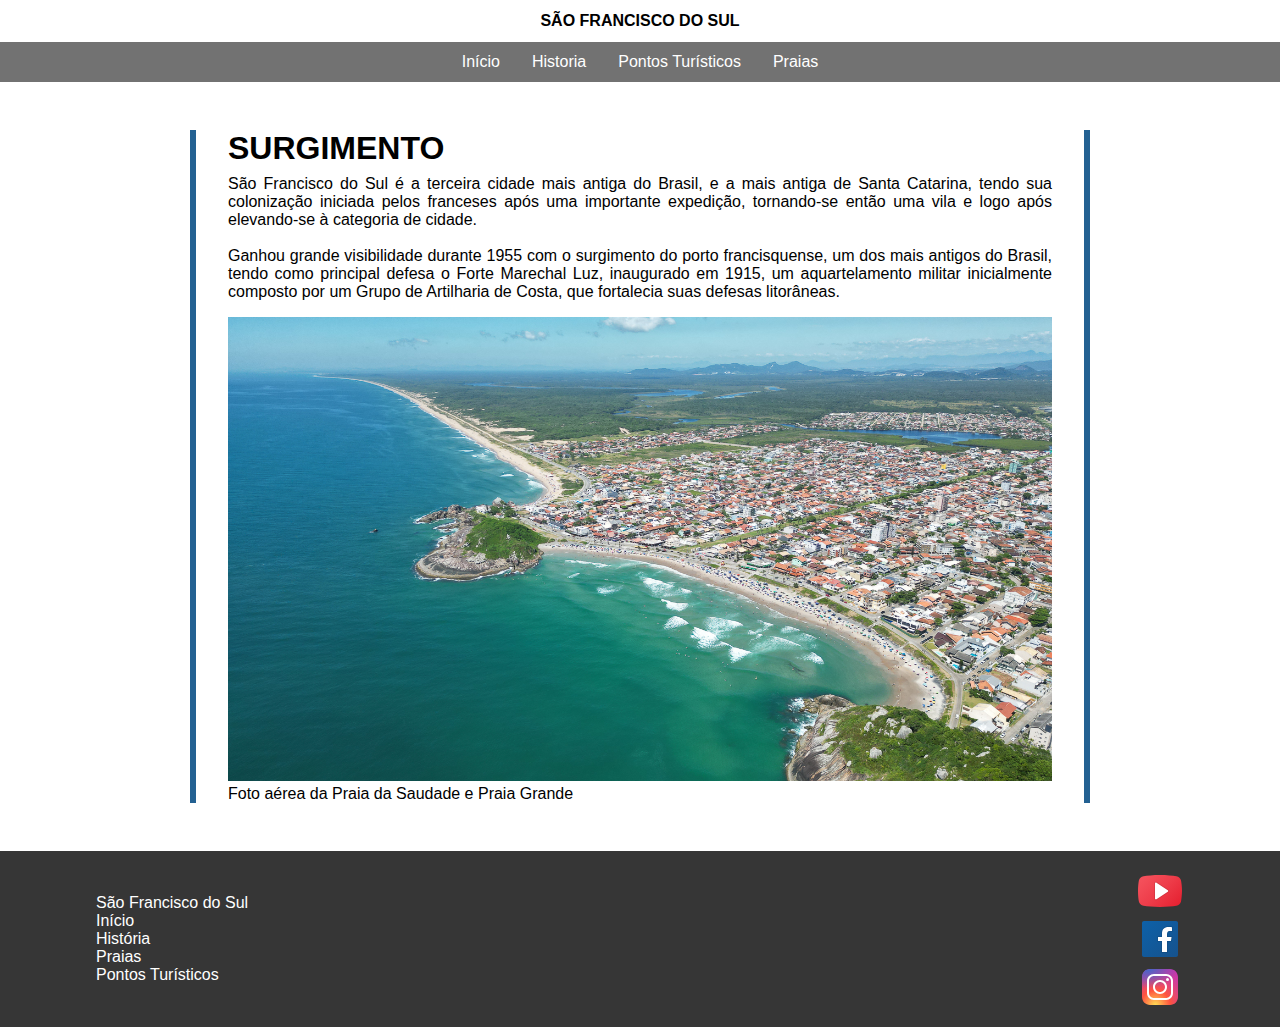
==== index.html @ aeb9e1e9 "Partes iniciais" ====
<!DOCTYPE html>
<html lang="en">

<head>
    <meta charset="UTF-8">
    <meta name="viewport" content="width=device-width, initial-scale=1.0">
    <title>São Francisco do Sul</title>
    <link rel="stylesheet" href="styles.css">
</head>

<body>
    <strong class="city-title">SÃO FRANCISCO DO SUL</strong>
    <nav class="menu">
        <a href="">Início</a>
        <a href="">Historia</a>
        <a href="">Pontos Turísticos</a>
        <a href="">Praias</a>
    </nav>

    <section>
        <div class="container">
            <div class="text-content">
                <h1><strong>SURGIMENTO</strong></h1>

                <p>
                    São Francisco do Sul é a terceira cidade mais antiga do Brasil, e a mais antiga de Santa Catarina, tendo sua colonização iniciada pelos franceses após uma importante expedição, tornando-se então uma vila e logo após elevando-se à categoria de cidade.
                </p>
                <br>
                <p>
                    Ganhou grande visibilidade durante 1955 com o surgimento do porto francisquense, um dos mais antigos do Brasil, tendo como principal defesa o Forte Marechal Luz, inaugurado em 1915, um aquartelamento militar inicialmente composto por um Grupo de Artilharia de Costa, que fortalecia suas defesas litorâneas.
                </p>
            </div>
            <img src="./images/praia-enseada.jpg" alt="Imagem forte marechal luz" class="imagem-inicial">
            <legend>Foto aérea da Praia da Saudade e Praia Grande</legend>
        </div>
    </section>

    <footer>
        <div class="footer-navigation">
            São Francisco do Sul
            <a href="">Início</a>
            <a href="">História</a>
            <a href="">Praias</a>
            <a href="">Pontos Turísticos</a>
        </div>

        <div class="social-media">
            <svg xmlns="http://www.w3.org/2000/svg" x="0px" y="0px" width="48" height="48" viewBox="0 0 48 48">
                <linearGradient id="PgB_UHa29h0TpFV_moJI9a_9a46bTk3awwI_gr1" x1="9.816" x2="41.246" y1="9.871" y2="41.301" gradientUnits="userSpaceOnUse"><stop offset="0" stop-color="#f44f5a"></stop><stop offset=".443" stop-color="#ee3d4a"></stop><stop offset="1" stop-color="#e52030"></stop></linearGradient><path fill="url(#PgB_UHa29h0TpFV_moJI9a_9a46bTk3awwI_gr1)" d="M45.012,34.56c-0.439,2.24-2.304,3.947-4.608,4.267C36.783,39.36,30.748,40,23.945,40	c-6.693,0-12.728-0.64-16.459-1.173c-2.304-0.32-4.17-2.027-4.608-4.267C2.439,32.107,2,28.48,2,24s0.439-8.107,0.878-10.56	c0.439-2.24,2.304-3.947,4.608-4.267C11.107,8.64,17.142,8,23.945,8s12.728,0.64,16.459,1.173c2.304,0.32,4.17,2.027,4.608,4.267	C45.451,15.893,46,19.52,46,24C45.89,28.48,45.451,32.107,45.012,34.56z"></path><path d="M32.352,22.44l-11.436-7.624c-0.577-0.385-1.314-0.421-1.925-0.093C18.38,15.05,18,15.683,18,16.376	v15.248c0,0.693,0.38,1.327,0.991,1.654c0.278,0.149,0.581,0.222,0.884,0.222c0.364,0,0.726-0.106,1.04-0.315l11.436-7.624	c0.523-0.349,0.835-0.932,0.835-1.56C33.187,23.372,32.874,22.789,32.352,22.44z" opacity=".05"></path><path d="M20.681,15.237l10.79,7.194c0.689,0.495,1.153,0.938,1.153,1.513c0,0.575-0.224,0.976-0.715,1.334	c-0.371,0.27-11.045,7.364-11.045,7.364c-0.901,0.604-2.364,0.476-2.364-1.499V16.744C18.5,14.739,20.084,14.839,20.681,15.237z" opacity=".07"></path><path fill="#fff" d="M19,31.568V16.433c0-0.743,0.828-1.187,1.447-0.774l11.352,7.568c0.553,0.368,0.553,1.18,0,1.549	l-11.352,7.568C19.828,32.755,19,32.312,19,31.568z"></path>
            </svg>

            <svg xmlns="http://www.w3.org/2000/svg" x="0px" y="0px" width="48" height="48" viewBox="0 0 48 48">
                <linearGradient id="awSgIinfw5_FS5MLHI~A9a_yGcWL8copNNQ_gr1" x1="6.228" x2="42.077" y1="4.896" y2="43.432" gradientUnits="userSpaceOnUse"><stop offset="0" stop-color="#0d61a9"></stop><stop offset="1" stop-color="#16528c"></stop></linearGradient><path fill="url(#awSgIinfw5_FS5MLHI~A9a_yGcWL8copNNQ_gr1)" d="M42,40c0,1.105-0.895,2-2,2H8c-1.105,0-2-0.895-2-2V8c0-1.105,0.895-2,2-2h32	c1.105,0,2,0.895,2,2V40z"></path><path d="M25,38V27h-4v-6h4v-2.138c0-5.042,2.666-7.818,7.505-7.818c1.995,0,3.077,0.14,3.598,0.208	l0.858,0.111L37,12.224L37,17h-3.635C32.237,17,32,18.378,32,19.535V21h4.723l-0.928,6H32v11H25z" opacity=".05"></path><path d="M25.5,37.5v-11h-4v-5h4v-2.638c0-4.788,2.422-7.318,7.005-7.318c1.971,0,3.03,0.138,3.54,0.204	l0.436,0.057l0.02,0.442V16.5h-3.135c-1.623,0-1.865,1.901-1.865,3.035V21.5h4.64l-0.773,5H31.5v11H25.5z" opacity=".07"></path><path fill="#fff" d="M33.365,16H36v-3.754c-0.492-0.064-1.531-0.203-3.495-0.203c-4.101,0-6.505,2.08-6.505,6.819V22h-4v4	h4v11h5V26h3.938l0.618-4H31v-2.465C31,17.661,31.612,16,33.365,16z"></path>
            </svg>

            <svg xmlns="http://www.w3.org/2000/svg" x="0px" y="0px" width="48" height="48" viewBox="0 0 48 48">
                <radialGradient id="yOrnnhliCrdS2gy~4tD8ma_Xy10Jcu1L2Su_gr1" cx="19.38" cy="42.035" r="44.899" gradientUnits="userSpaceOnUse"><stop offset="0" stop-color="#fd5"></stop><stop offset=".328" stop-color="#ff543f"></stop><stop offset=".348" stop-color="#fc5245"></stop><stop offset=".504" stop-color="#e64771"></stop><stop offset=".643" stop-color="#d53e91"></stop><stop offset=".761" stop-color="#cc39a4"></stop><stop offset=".841" stop-color="#c837ab"></stop></radialGradient><path fill="url(#yOrnnhliCrdS2gy~4tD8ma_Xy10Jcu1L2Su_gr1)" d="M34.017,41.99l-20,0.019c-4.4,0.004-8.003-3.592-8.008-7.992l-0.019-20	c-0.004-4.4,3.592-8.003,7.992-8.008l20-0.019c4.4-0.004,8.003,3.592,8.008,7.992l0.019,20	C42.014,38.383,38.417,41.986,34.017,41.99z"></path><radialGradient id="yOrnnhliCrdS2gy~4tD8mb_Xy10Jcu1L2Su_gr2" cx="11.786" cy="5.54" r="29.813" gradientTransform="matrix(1 0 0 .6663 0 1.849)" gradientUnits="userSpaceOnUse"><stop offset="0" stop-color="#4168c9"></stop><stop offset=".999" stop-color="#4168c9" stop-opacity="0"></stop></radialGradient><path fill="url(#yOrnnhliCrdS2gy~4tD8mb_Xy10Jcu1L2Su_gr2)" d="M34.017,41.99l-20,0.019c-4.4,0.004-8.003-3.592-8.008-7.992l-0.019-20	c-0.004-4.4,3.592-8.003,7.992-8.008l20-0.019c4.4-0.004,8.003,3.592,8.008,7.992l0.019,20	C42.014,38.383,38.417,41.986,34.017,41.99z"></path><path fill="#fff" d="M24,31c-3.859,0-7-3.14-7-7s3.141-7,7-7s7,3.14,7,7S27.859,31,24,31z M24,19c-2.757,0-5,2.243-5,5	s2.243,5,5,5s5-2.243,5-5S26.757,19,24,19z"></path><circle cx="31.5" cy="16.5" r="1.5" fill="#fff"></circle><path fill="#fff" d="M30,37H18c-3.859,0-7-3.14-7-7V18c0-3.86,3.141-7,7-7h12c3.859,0,7,3.14,7,7v12	C37,33.86,33.859,37,30,37z M18,13c-2.757,0-5,2.243-5,5v12c0,2.757,2.243,5,5,5h12c2.757,0,5-2.243,5-5V18c0-2.757-2.243-5-5-5H18z"></path>
            </svg>
        </div>
    </footer>
</body>

</html>
---- styles.css ----
* {
    margin: 0;
    padding: 0;
    font-family:'Lucida Sans', 'Lucida Sans Regular', 'Lucida Grande', 'Lucida Sans Unicode', Geneva, Verdana, sans-serif;
    box-sizing: border-box;
}

a {
    text-transform: none;
    text-decoration: none;
}

.city-title {
    display: block;
    width: 100%;
    text-align: center;
    padding: .75rem 0;
}

.menu {
    display: flex;
    justify-content: center;
    align-items: center;
    gap: 2rem;
    color: white;
    background-color: #727272;
    height: 40px;
}

.menu>a {
    color: white;
}

.container {
    margin: 3rem auto;
    max-width: 900px;
    border-right: 6px solid #236192;
    border-left:6px solid #236192;
    padding: 0 2rem;
}

.text-content {
    text-align:justify;
    padding: 0 0 1rem 0;
}

.text-content>h1 {
    padding: 0 0 .5rem 0;
}

.imagem-inicial {
    width: 100%;
}

footer {
    width: 100%;
    display: flex;
    justify-content: space-between;
    padding: 1rem 6rem;
    background-color: #363636;
    align-items: center;
}

.footer-navigation {
    display: flex;
    flex-direction: column;
    color: white;
}

.footer-navigation>a {
    color: white;
}

.social-media {
    display: flex;
    flex-direction: column;
}
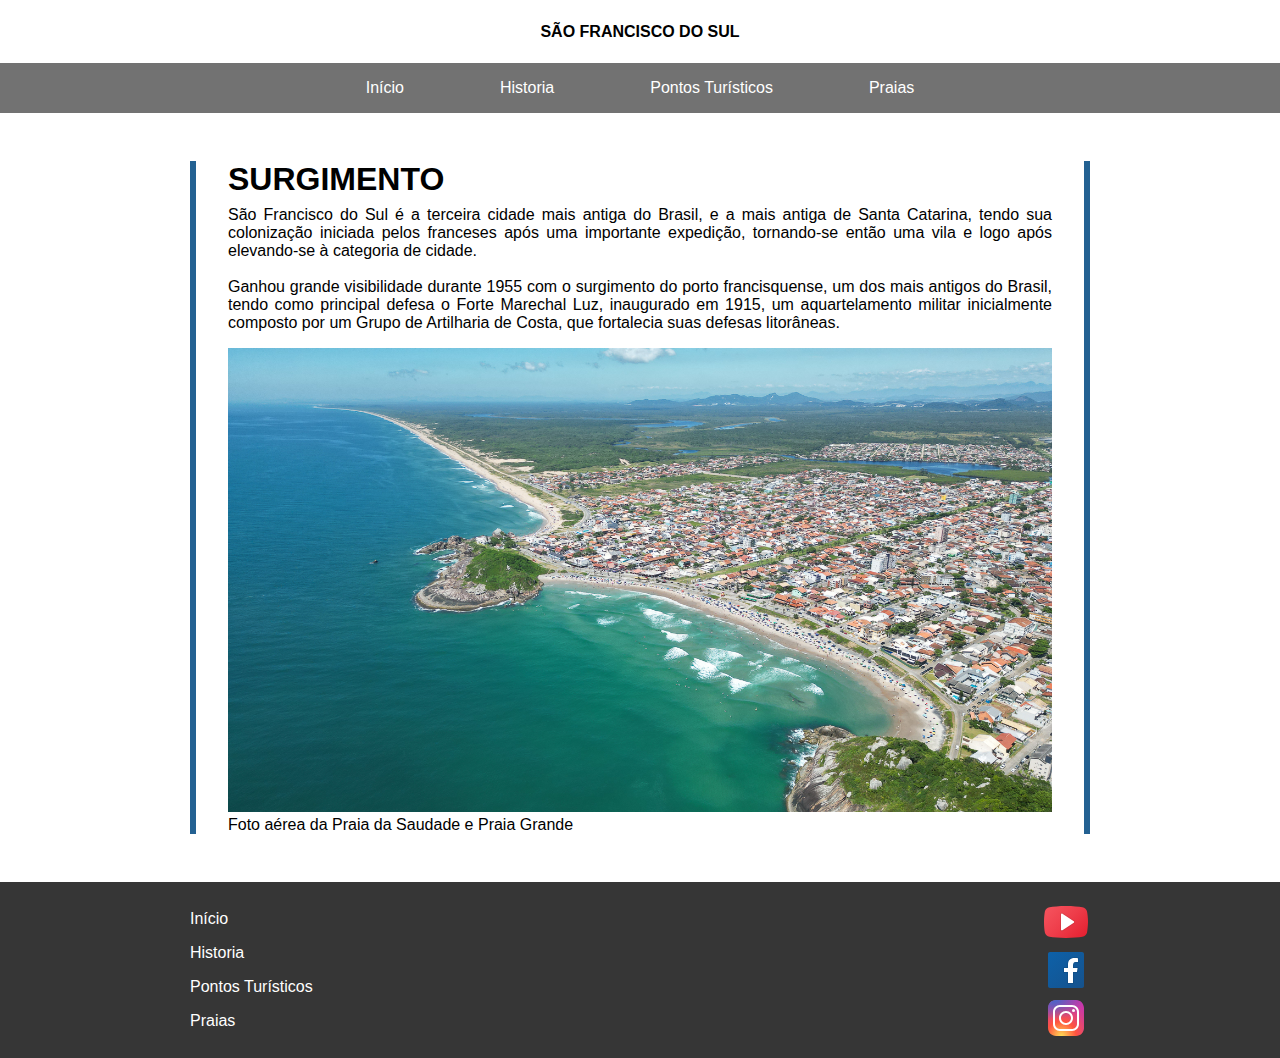
==== commit b3788b28: "refac: Updated responsive layout - Mobile - Desktop" ====
--- a/index.html
+++ b/index.html
@@ -1,63 +1,218 @@
 <!DOCTYPE html>
 <html lang="en">
-
-<head>
-    <meta charset="UTF-8">
-    <meta name="viewport" content="width=device-width, initial-scale=1.0">
+  <head>
+    <meta charset="UTF-8" />
+    <meta name="viewport" content="width=device-width, initial-scale=1.0" />
     <title>São Francisco do Sul</title>
-    <link rel="stylesheet" href="styles.css">
-</head>
-
-<body>
+    <link rel="stylesheet" href="styles.css" />
+  </head>
+
+  <body>
     <strong class="city-title">SÃO FRANCISCO DO SUL</strong>
     <nav class="menu">
-        <a href="">Início</a>
-        <a href="">Historia</a>
-        <a href="">Pontos Turísticos</a>
-        <a href="">Praias</a>
+      <a onclick="loadPage('inicio')">Início</a>
+      <a onclick="loadPage('historia')">Historia</a>
+      <a onclick="loadPage('pontos_turisticos')">Pontos Turísticos</a>
+      <a onclick="loadPage('praias')">Praias</a>
     </nav>
 
-    <section>
-        <div class="container">
-            <div class="text-content">
-                <h1><strong>SURGIMENTO</strong></h1>
-
-                <p>
-                    São Francisco do Sul é a terceira cidade mais antiga do Brasil, e a mais antiga de Santa Catarina, tendo sua colonização iniciada pelos franceses após uma importante expedição, tornando-se então uma vila e logo após elevando-se à categoria de cidade.
-                </p>
-                <br>
-                <p>
-                    Ganhou grande visibilidade durante 1955 com o surgimento do porto francisquense, um dos mais antigos do Brasil, tendo como principal defesa o Forte Marechal Luz, inaugurado em 1915, um aquartelamento militar inicialmente composto por um Grupo de Artilharia de Costa, que fortalecia suas defesas litorâneas.
-                </p>
-            </div>
-            <img src="./images/praia-enseada.jpg" alt="Imagem forte marechal luz" class="imagem-inicial">
-            <legend>Foto aérea da Praia da Saudade e Praia Grande</legend>
+    <nav class="dropdown-menu">
+      <div class="toggler" onclick="toggleMenu()">
+        <svg
+          class="dropdown-button"
+          style="width: 20px; height: 20px"
+          viewBox="0 0 20 20"
+        >
+          <path
+            fill="currentColor"
+            d="M1,4 H18 V6 H1 V4 M1,9 H18 V11 H1 V7 M3,14 H18 V16 H1 V14"
+          />
+        </svg>
+      </div>
+
+      <div class="options">
+        <a onclick="loadPage('inicio')">Início</a>
+        <a onclick="loadPage('historia')">Historia</a>
+        <a onclick="loadPage('pontos_turisticos')">Pontos Turísticos</a>
+        <a onclick="loadPage('praias')">Praias</a>
+        <img
+          class="closeMenu"
+          onclick="toggleMenu()"
+          src="[data-uri]"
+        />
+      </div>
+    </nav>
+
+    <section id="root">
+      <div class="container">
+        <div class="text-content">
+          <h1><strong>SURGIMENTO</strong></h1>
+
+          <p>
+            São Francisco do Sul é a terceira cidade mais antiga do Brasil, e a
+            mais antiga de Santa Catarina, tendo sua colonização iniciada pelos
+            franceses após uma importante expedição, tornando-se então uma vila
+            e logo após elevando-se à categoria de cidade.
+          </p>
+          <br />
+          <p>
+            Ganhou grande visibilidade durante 1955 com o surgimento do porto
+            francisquense, um dos mais antigos do Brasil, tendo como principal
+            defesa o Forte Marechal Luz, inaugurado em 1915, um aquartelamento
+            militar inicialmente composto por um Grupo de Artilharia de Costa,
+            que fortalecia suas defesas litorâneas.
+          </p>
         </div>
+        <img
+          src="./images/praia-enseada.jpg"
+          alt="Imagem forte marechal luz"
+          class="image"
+        />
+        <legend>Foto aérea da Praia da Saudade e Praia Grande</legend>
+      </div>
     </section>
 
     <footer>
+      <div class="footer-delimitation">
         <div class="footer-navigation">
-            São Francisco do Sul
-            <a href="">Início</a>
-            <a href="">História</a>
-            <a href="">Praias</a>
-            <a href="">Pontos Turísticos</a>
+          <a onclick="loadPage('inicio')">Início</a>
+          <a onclick="loadPage('historia')">Historia</a>
+          <a onclick="loadPage('pontos_turisticos')">Pontos Turísticos</a>
+          <a onclick="loadPage('praias')">Praias</a>
         </div>
 
         <div class="social-media">
-            <svg xmlns="http://www.w3.org/2000/svg" x="0px" y="0px" width="48" height="48" viewBox="0 0 48 48">
-                <linearGradient id="PgB_UHa29h0TpFV_moJI9a_9a46bTk3awwI_gr1" x1="9.816" x2="41.246" y1="9.871" y2="41.301" gradientUnits="userSpaceOnUse"><stop offset="0" stop-color="#f44f5a"></stop><stop offset=".443" stop-color="#ee3d4a"></stop><stop offset="1" stop-color="#e52030"></stop></linearGradient><path fill="url(#PgB_UHa29h0TpFV_moJI9a_9a46bTk3awwI_gr1)" d="M45.012,34.56c-0.439,2.24-2.304,3.947-4.608,4.267C36.783,39.36,30.748,40,23.945,40	c-6.693,0-12.728-0.64-16.459-1.173c-2.304-0.32-4.17-2.027-4.608-4.267C2.439,32.107,2,28.48,2,24s0.439-8.107,0.878-10.56	c0.439-2.24,2.304-3.947,4.608-4.267C11.107,8.64,17.142,8,23.945,8s12.728,0.64,16.459,1.173c2.304,0.32,4.17,2.027,4.608,4.267	C45.451,15.893,46,19.52,46,24C45.89,28.48,45.451,32.107,45.012,34.56z"></path><path d="M32.352,22.44l-11.436-7.624c-0.577-0.385-1.314-0.421-1.925-0.093C18.38,15.05,18,15.683,18,16.376	v15.248c0,0.693,0.38,1.327,0.991,1.654c0.278,0.149,0.581,0.222,0.884,0.222c0.364,0,0.726-0.106,1.04-0.315l11.436-7.624	c0.523-0.349,0.835-0.932,0.835-1.56C33.187,23.372,32.874,22.789,32.352,22.44z" opacity=".05"></path><path d="M20.681,15.237l10.79,7.194c0.689,0.495,1.153,0.938,1.153,1.513c0,0.575-0.224,0.976-0.715,1.334	c-0.371,0.27-11.045,7.364-11.045,7.364c-0.901,0.604-2.364,0.476-2.364-1.499V16.744C18.5,14.739,20.084,14.839,20.681,15.237z" opacity=".07"></path><path fill="#fff" d="M19,31.568V16.433c0-0.743,0.828-1.187,1.447-0.774l11.352,7.568c0.553,0.368,0.553,1.18,0,1.549	l-11.352,7.568C19.828,32.755,19,32.312,19,31.568z"></path>
-            </svg>
-
-            <svg xmlns="http://www.w3.org/2000/svg" x="0px" y="0px" width="48" height="48" viewBox="0 0 48 48">
-                <linearGradient id="awSgIinfw5_FS5MLHI~A9a_yGcWL8copNNQ_gr1" x1="6.228" x2="42.077" y1="4.896" y2="43.432" gradientUnits="userSpaceOnUse"><stop offset="0" stop-color="#0d61a9"></stop><stop offset="1" stop-color="#16528c"></stop></linearGradient><path fill="url(#awSgIinfw5_FS5MLHI~A9a_yGcWL8copNNQ_gr1)" d="M42,40c0,1.105-0.895,2-2,2H8c-1.105,0-2-0.895-2-2V8c0-1.105,0.895-2,2-2h32	c1.105,0,2,0.895,2,2V40z"></path><path d="M25,38V27h-4v-6h4v-2.138c0-5.042,2.666-7.818,7.505-7.818c1.995,0,3.077,0.14,3.598,0.208	l0.858,0.111L37,12.224L37,17h-3.635C32.237,17,32,18.378,32,19.535V21h4.723l-0.928,6H32v11H25z" opacity=".05"></path><path d="M25.5,37.5v-11h-4v-5h4v-2.638c0-4.788,2.422-7.318,7.005-7.318c1.971,0,3.03,0.138,3.54,0.204	l0.436,0.057l0.02,0.442V16.5h-3.135c-1.623,0-1.865,1.901-1.865,3.035V21.5h4.64l-0.773,5H31.5v11H25.5z" opacity=".07"></path><path fill="#fff" d="M33.365,16H36v-3.754c-0.492-0.064-1.531-0.203-3.495-0.203c-4.101,0-6.505,2.08-6.505,6.819V22h-4v4	h4v11h5V26h3.938l0.618-4H31v-2.465C31,17.661,31.612,16,33.365,16z"></path>
-            </svg>
-
-            <svg xmlns="http://www.w3.org/2000/svg" x="0px" y="0px" width="48" height="48" viewBox="0 0 48 48">
-                <radialGradient id="yOrnnhliCrdS2gy~4tD8ma_Xy10Jcu1L2Su_gr1" cx="19.38" cy="42.035" r="44.899" gradientUnits="userSpaceOnUse"><stop offset="0" stop-color="#fd5"></stop><stop offset=".328" stop-color="#ff543f"></stop><stop offset=".348" stop-color="#fc5245"></stop><stop offset=".504" stop-color="#e64771"></stop><stop offset=".643" stop-color="#d53e91"></stop><stop offset=".761" stop-color="#cc39a4"></stop><stop offset=".841" stop-color="#c837ab"></stop></radialGradient><path fill="url(#yOrnnhliCrdS2gy~4tD8ma_Xy10Jcu1L2Su_gr1)" d="M34.017,41.99l-20,0.019c-4.4,0.004-8.003-3.592-8.008-7.992l-0.019-20	c-0.004-4.4,3.592-8.003,7.992-8.008l20-0.019c4.4-0.004,8.003,3.592,8.008,7.992l0.019,20	C42.014,38.383,38.417,41.986,34.017,41.99z"></path><radialGradient id="yOrnnhliCrdS2gy~4tD8mb_Xy10Jcu1L2Su_gr2" cx="11.786" cy="5.54" r="29.813" gradientTransform="matrix(1 0 0 .6663 0 1.849)" gradientUnits="userSpaceOnUse"><stop offset="0" stop-color="#4168c9"></stop><stop offset=".999" stop-color="#4168c9" stop-opacity="0"></stop></radialGradient><path fill="url(#yOrnnhliCrdS2gy~4tD8mb_Xy10Jcu1L2Su_gr2)" d="M34.017,41.99l-20,0.019c-4.4,0.004-8.003-3.592-8.008-7.992l-0.019-20	c-0.004-4.4,3.592-8.003,7.992-8.008l20-0.019c4.4-0.004,8.003,3.592,8.008,7.992l0.019,20	C42.014,38.383,38.417,41.986,34.017,41.99z"></path><path fill="#fff" d="M24,31c-3.859,0-7-3.14-7-7s3.141-7,7-7s7,3.14,7,7S27.859,31,24,31z M24,19c-2.757,0-5,2.243-5,5	s2.243,5,5,5s5-2.243,5-5S26.757,19,24,19z"></path><circle cx="31.5" cy="16.5" r="1.5" fill="#fff"></circle><path fill="#fff" d="M30,37H18c-3.859,0-7-3.14-7-7V18c0-3.86,3.141-7,7-7h12c3.859,0,7,3.14,7,7v12	C37,33.86,33.859,37,30,37z M18,13c-2.757,0-5,2.243-5,5v12c0,2.757,2.243,5,5,5h12c2.757,0,5-2.243,5-5V18c0-2.757-2.243-5-5-5H18z"></path>
-            </svg>
+          <svg
+            xmlns="http://www.w3.org/2000/svg"
+            x="0px"
+            y="0px"
+            width="48"
+            height="48"
+            viewBox="0 0 48 48"
+          >
+            <linearGradient
+              id="PgB_UHa29h0TpFV_moJI9a_9a46bTk3awwI_gr1"
+              x1="9.816"
+              x2="41.246"
+              y1="9.871"
+              y2="41.301"
+              gradientUnits="userSpaceOnUse"
+            >
+              <stop offset="0" stop-color="#f44f5a"></stop>
+              <stop offset=".443" stop-color="#ee3d4a"></stop>
+              <stop offset="1" stop-color="#e52030"></stop>
+            </linearGradient>
+            <path
+              fill="url(#PgB_UHa29h0TpFV_moJI9a_9a46bTk3awwI_gr1)"
+              d="M45.012,34.56c-0.439,2.24-2.304,3.947-4.608,4.267C36.783,39.36,30.748,40,23.945,40	c-6.693,0-12.728-0.64-16.459-1.173c-2.304-0.32-4.17-2.027-4.608-4.267C2.439,32.107,2,28.48,2,24s0.439-8.107,0.878-10.56	c0.439-2.24,2.304-3.947,4.608-4.267C11.107,8.64,17.142,8,23.945,8s12.728,0.64,16.459,1.173c2.304,0.32,4.17,2.027,4.608,4.267	C45.451,15.893,46,19.52,46,24C45.89,28.48,45.451,32.107,45.012,34.56z"
+            ></path>
+            <path
+              d="M32.352,22.44l-11.436-7.624c-0.577-0.385-1.314-0.421-1.925-0.093C18.38,15.05,18,15.683,18,16.376	v15.248c0,0.693,0.38,1.327,0.991,1.654c0.278,0.149,0.581,0.222,0.884,0.222c0.364,0,0.726-0.106,1.04-0.315l11.436-7.624	c0.523-0.349,0.835-0.932,0.835-1.56C33.187,23.372,32.874,22.789,32.352,22.44z"
+              opacity=".05"
+            ></path>
+            <path
+              d="M20.681,15.237l10.79,7.194c0.689,0.495,1.153,0.938,1.153,1.513c0,0.575-0.224,0.976-0.715,1.334	c-0.371,0.27-11.045,7.364-11.045,7.364c-0.901,0.604-2.364,0.476-2.364-1.499V16.744C18.5,14.739,20.084,14.839,20.681,15.237z"
+              opacity=".07"
+            ></path>
+            <path
+              fill="#fff"
+              d="M19,31.568V16.433c0-0.743,0.828-1.187,1.447-0.774l11.352,7.568c0.553,0.368,0.553,1.18,0,1.549	l-11.352,7.568C19.828,32.755,19,32.312,19,31.568z"
+            ></path>
+          </svg>
+
+          <svg
+            xmlns="http://www.w3.org/2000/svg"
+            x="0px"
+            y="0px"
+            width="48"
+            height="48"
+            viewBox="0 0 48 48"
+          >
+            <linearGradient
+              id="awSgIinfw5_FS5MLHI~A9a_yGcWL8copNNQ_gr1"
+              x1="6.228"
+              x2="42.077"
+              y1="4.896"
+              y2="43.432"
+              gradientUnits="userSpaceOnUse"
+            >
+              <stop offset="0" stop-color="#0d61a9"></stop>
+              <stop offset="1" stop-color="#16528c"></stop>
+            </linearGradient>
+            <path
+              fill="url(#awSgIinfw5_FS5MLHI~A9a_yGcWL8copNNQ_gr1)"
+              d="M42,40c0,1.105-0.895,2-2,2H8c-1.105,0-2-0.895-2-2V8c0-1.105,0.895-2,2-2h32	c1.105,0,2,0.895,2,2V40z"
+            ></path>
+            <path
+              d="M25,38V27h-4v-6h4v-2.138c0-5.042,2.666-7.818,7.505-7.818c1.995,0,3.077,0.14,3.598,0.208	l0.858,0.111L37,12.224L37,17h-3.635C32.237,17,32,18.378,32,19.535V21h4.723l-0.928,6H32v11H25z"
+              opacity=".05"
+            ></path>
+            <path
+              d="M25.5,37.5v-11h-4v-5h4v-2.638c0-4.788,2.422-7.318,7.005-7.318c1.971,0,3.03,0.138,3.54,0.204	l0.436,0.057l0.02,0.442V16.5h-3.135c-1.623,0-1.865,1.901-1.865,3.035V21.5h4.64l-0.773,5H31.5v11H25.5z"
+              opacity=".07"
+            ></path>
+            <path
+              fill="#fff"
+              d="M33.365,16H36v-3.754c-0.492-0.064-1.531-0.203-3.495-0.203c-4.101,0-6.505,2.08-6.505,6.819V22h-4v4	h4v11h5V26h3.938l0.618-4H31v-2.465C31,17.661,31.612,16,33.365,16z"
+            ></path>
+          </svg>
+
+          <svg
+            xmlns="http://www.w3.org/2000/svg"
+            x="0px"
+            y="0px"
+            width="48"
+            height="48"
+            viewBox="0 0 48 48"
+          >
+            <radialGradient
+              id="yOrnnhliCrdS2gy~4tD8ma_Xy10Jcu1L2Su_gr1"
+              cx="19.38"
+              cy="42.035"
+              r="44.899"
+              gradientUnits="userSpaceOnUse"
+            >
+              <stop offset="0" stop-color="#fd5"></stop>
+              <stop offset=".328" stop-color="#ff543f"></stop>
+              <stop offset=".348" stop-color="#fc5245"></stop>
+              <stop offset=".504" stop-color="#e64771"></stop>
+              <stop offset=".643" stop-color="#d53e91"></stop>
+              <stop offset=".761" stop-color="#cc39a4"></stop>
+              <stop offset=".841" stop-color="#c837ab"></stop>
+            </radialGradient>
+            <path
+              fill="url(#yOrnnhliCrdS2gy~4tD8ma_Xy10Jcu1L2Su_gr1)"
+              d="M34.017,41.99l-20,0.019c-4.4,0.004-8.003-3.592-8.008-7.992l-0.019-20	c-0.004-4.4,3.592-8.003,7.992-8.008l20-0.019c4.4-0.004,8.003,3.592,8.008,7.992l0.019,20	C42.014,38.383,38.417,41.986,34.017,41.99z"
+            ></path>
+            <radialGradient
+              id="yOrnnhliCrdS2gy~4tD8mb_Xy10Jcu1L2Su_gr2"
+              cx="11.786"
+              cy="5.54"
+              r="29.813"
+              gradientTransform="matrix(1 0 0 .6663 0 1.849)"
+              gradientUnits="userSpaceOnUse"
+            >
+              <stop offset="0" stop-color="#4168c9"></stop>
+              <stop offset=".999" stop-color="#4168c9" stop-opacity="0"></stop>
+            </radialGradient>
+            <path
+              fill="url(#yOrnnhliCrdS2gy~4tD8mb_Xy10Jcu1L2Su_gr2)"
+              d="M34.017,41.99l-20,0.019c-4.4,0.004-8.003-3.592-8.008-7.992l-0.019-20	c-0.004-4.4,3.592-8.003,7.992-8.008l20-0.019c4.4-0.004,8.003,3.592,8.008,7.992l0.019,20	C42.014,38.383,38.417,41.986,34.017,41.99z"
+            ></path>
+            <path
+              fill="#fff"
+              d="M24,31c-3.859,0-7-3.14-7-7s3.141-7,7-7s7,3.14,7,7S27.859,31,24,31z M24,19c-2.757,0-5,2.243-5,5	s2.243,5,5,5s5-2.243,5-5S26.757,19,24,19z"
+            ></path>
+            <circle cx="31.5" cy="16.5" r="1.5" fill="#fff"></circle>
+            <path
+              fill="#fff"
+              d="M30,37H18c-3.859,0-7-3.14-7-7V18c0-3.86,3.141-7,7-7h12c3.859,0,7,3.14,7,7v12	C37,33.86,33.859,37,30,37z M18,13c-2.757,0-5,2.243-5,5v12c0,2.757,2.243,5,5,5h12c2.757,0,5-2.243,5-5V18c0-2.757-2.243-5-5-5H18z"
+            ></path>
+          </svg>
         </div>
+      </div>
     </footer>
-</body>
-
-</html>+
+    <script src="./script.js"></script>
+  </body>
+</html>
--- a/styles.css
+++ b/styles.css
@@ -1,77 +1,162 @@
 * {
-    margin: 0;
-    padding: 0;
-    font-family:'Lucida Sans', 'Lucida Sans Regular', 'Lucida Grande', 'Lucida Sans Unicode', Geneva, Verdana, sans-serif;
-    box-sizing: border-box;
+  margin: 0;
+  padding: 0;
+  font-family: "Lucida Sans", "Lucida Sans Regular", "Lucida Grande",
+    "Lucida Sans Unicode", Geneva, Verdana, sans-serif;
+  box-sizing: border-box;
 }
 
 a {
-    text-transform: none;
-    text-decoration: none;
+  text-transform: none;
+  text-decoration: none;
+  cursor: pointer;
 }
 
 .city-title {
-    display: block;
-    width: 100%;
-    text-align: center;
-    padding: .75rem 0;
+  display: flex;
+  align-items: center;
+  justify-content: center;
+  width: 100%;
+  padding: 0.75rem 0;
+  min-height: 7vh;
 }
 
 .menu {
-    display: flex;
-    justify-content: center;
-    align-items: center;
-    gap: 2rem;
-    color: white;
-    background-color: #727272;
-    height: 40px;
+  display: none;
+  justify-content: center;
+  align-items: center;
+  gap: 2rem;
+  color: white;
+  background-color: #727272;
 }
 
-.menu>a {
-    color: white;
+.menu > a {
+  color: white;
+  padding: 1rem 2rem;
+}
+
+.menu > a:hover {
+  background-color: #626262;
+  box-shadow: 0px 2px black;
+}
+
+.dropdown-menu {
+  display: flex;
+  justify-content: flex-end;
+  align-items: center;
+  gap: 2rem;
+  color: white;
+  background-color: #727272;
+  min-height: 7vh;
+}
+
+.toggler {
+  display: flex;
+  align-items: center;
+  padding: 0 2rem 0 0;
+}
+
+.options {
+  display: none;
+  position: fixed;
+  top: 0;
+  left: 0;
+  width: 100vw;
+  height: 100vh;
+  background-color: rgba(161, 161, 161, 0.95);
+  flex-direction: column;
+  justify-content: center;
+  align-items: center;
+  z-index: 999;
+  font-size: 1.5rem;
+  gap: 1rem;
+}
+
+.closeMenu {
+  position: absolute;
+  bottom: 5rem;
+  transform: scale(80%);
+  background-color: rgba(255, 67, 67, 0.5);
+  border-radius: 100%;
+  padding: 0.5rem;
 }
 
 .container {
-    margin: 3rem auto;
-    max-width: 900px;
-    border-right: 6px solid #236192;
-    border-left:6px solid #236192;
-    padding: 0 2rem;
+  margin: 3rem auto;
+  max-width: 900px;
+  border-right: 6px solid #236192;
+  border-left: 6px solid #236192;
+  padding: 0 2rem;
+  min-height: calc(100vh - 35vh - 6rem);
 }
 
 .text-content {
-    text-align:justify;
-    padding: 0 0 1rem 0;
+  text-align: justify;
+  padding: 0 0 1rem 0;
 }
 
-.text-content>h1 {
-    padding: 0 0 .5rem 0;
+h1 {
+  padding: 0 0 0.5rem 0;
 }
 
-.imagem-inicial {
-    width: 100%;
+.image {
+  width: 100%;
+  height: 100%;
+  object-fit: cover;
+}
+
+.imagens {
+  display: flex;
+  flex-wrap: wrap;
+  padding: 2rem 0;
+}
+
+.card-image {
+  width: 50%;
+}
+
+.card-image-full {
+  width: 100%;
 }
 
 footer {
-    width: 100%;
-    display: flex;
-    justify-content: space-between;
-    padding: 1rem 6rem;
-    background-color: #363636;
-    align-items: center;
+  width: 100%;
+  padding: 1rem 2rem;
+  background-color: #363636;
+  align-items: center;
+}
+
+.footer-delimitation {
+  height: 100%;
+  display: flex;
+  justify-content: space-between;
+  max-width: 900px;
+  margin: 0 auto;
 }
 
 .footer-navigation {
-    display: flex;
-    flex-direction: column;
-    color: white;
+  display: flex;
+  flex-direction: column;
+  justify-content: center;
+  color: white;
+  gap: 1rem;
 }
 
-.footer-navigation>a {
-    color: white;
+.footer-navigation > a {
+  color: white;
 }
 
 .social-media {
+  display: flex;
+  flex-direction: column;
+}
+
+@media screen and (min-width: 600px) {
+  .dropdown-menu {
+    display: none;
+  }
+
+  .menu {
     display: flex;
-    flex-direction: column;
-}+  }
+}
